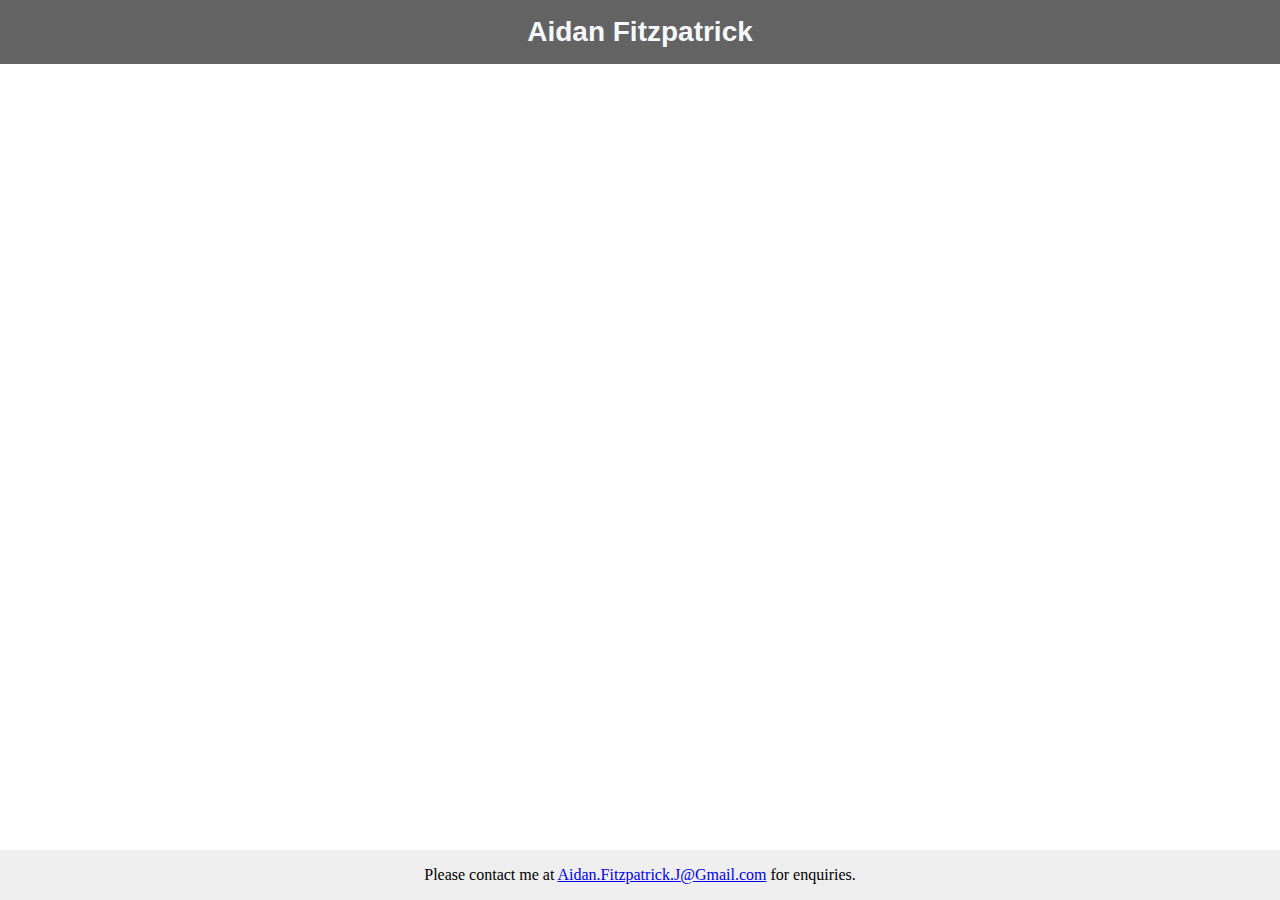
==== index.html @ 56ad41e3 "Yo, yo. Website overhaul, yo." ====
<html>
	<head>
		<title> Aidan Fitzpatrick</title>
		<link rel="stylesheet" href="style.css" />

	</head>
	<body>
		<div class="header">
			Aidan Fitzpatrick
		</div>
		<div class="text_para">
			Static page Work in Progress.
		</div>
		<div class="footer">
			Please contact me at <a href="mailto:Aidan.Fitzpatrick.J@Gmail.com">Aidan.Fitzpatrick.J@Gmail.com</a> for enquiries.
		</div>
	</body>
</html>
---- style.css ----
body{
	margin:0px;
}

div.header{
	display: inline-block;

	font-family: Arial;
	font-weight: bold;
	font-size: 3.5ch;
	color: ghostwhite;
	text-align: center;
	background-color: #636363;

	position: absolute;
	right: 0;
	top: 0;
	left: 0;
	padding: 1rem;
}
div.text_para{
	/*rgin: TT RR BB LL*/
	margin: 10 18 10 18;
}

div.footer{
	position: absolute;
	right: 0;
	bottom: 0;
	left: 0;
	padding: 1rem;
	background-color: #efefef;
	text-align: center;
}
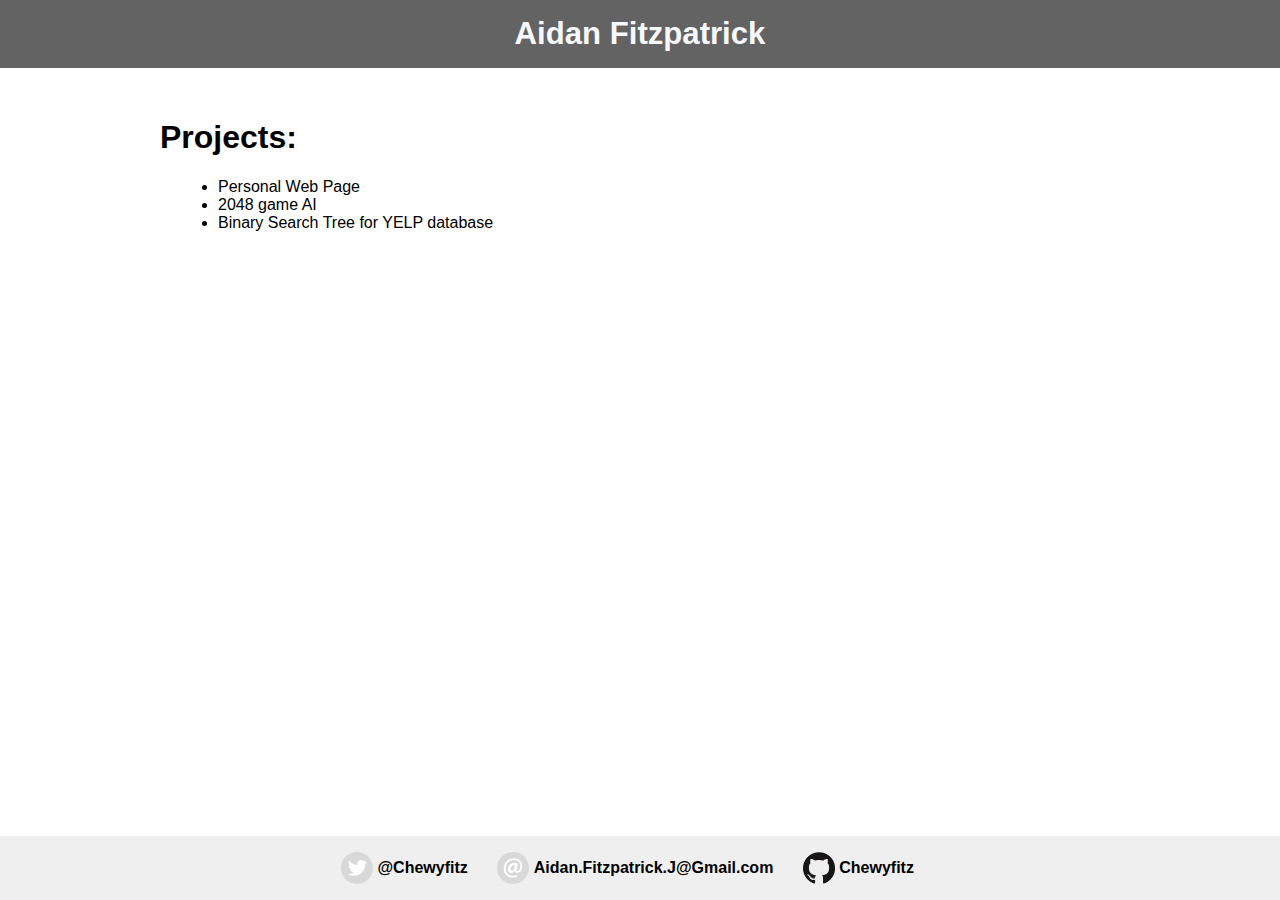
==== commit fb57fca4: "v1.0 (pretty bad)" ====
--- a/index.html
+++ b/index.html
@@ -8,11 +8,44 @@
 		<div class="header">
 			Aidan Fitzpatrick
 		</div>
-		<div class="text_para">
-			Static page Work in Progress.
+
+		<!--##################################################-->
+
+		<div class="body">
+			<h1>Projects: </h1>
+			<div class="text_para">
+				<ul>
+					<li> Personal Web Page </li>
+					<li> 2048 game AI </li>
+					<li> Binary Search Tree for YELP database </li>
+				</ul>
+			</div>
+
 		</div>
+
+		<!--##################################################-->
+
 		<div class="footer">
-			Please contact me at <a href="mailto:Aidan.Fitzpatrick.J@Gmail.com">Aidan.Fitzpatrick.J@Gmail.com</a> for enquiries.
+			<a href="http://twitter.com/chewyfitz">
+				<img src="img/twitter.png" class="footbutton" />
+				<div class="footbutton">
+					@Chewyfitz
+				</div>
+			</a>
+
+			<a href="mailto:aidan.fitzpatrick.j@Gmail.com">
+				<img src="img/@.png" class="footbutton" />
+				<div class="footbutton">
+					Aidan.Fitzpatrick.J@Gmail.com
+				</div>
+			</a>
+
+			<a href="http://github.com/chewyfitz">
+				<img src="img/github.png" class="footbutton" />
+				<div class="footbutton">
+					Chewyfitz
+				</div>
+			</a>
 		</div>
 	</body>
 </html>--- a/style.css
+++ b/style.css
@@ -1,26 +1,34 @@
 body{
-	margin:0px;
+	margin: 0px;/*
+	margin-left: 10%;
+	margin-right: 10%;*/
+	font-family: Arial;
 }
 
 div.header{
 	display: inline-block;
 
-	font-family: Arial;
 	font-weight: bold;
 	font-size: 3.5ch;
 	color: ghostwhite;
 	text-align: center;
 	background-color: #636363;
 
-	position: absolute;
-	right: 0;
-	top: 0;
-	left: 0;
+	width: 50%;
 	padding: 1rem;
+	padding-left:25%;
+	padding-right:25%;
+	margin-bottom:30px;
 }
 div.text_para{
 	/*rgin: TT RR BB LL*/
 	margin: 10 18 10 18;
+}
+
+div.body{
+	width: 75%;
+	padding-left: 12.5%;
+	padding-right:12.5%;
 }
 
 div.footer{
@@ -31,4 +39,21 @@
 	padding: 1rem;
 	background-color: #efefef;
 	text-align: center;
+}
+div.footer>a{
+	text-decoration: none;
+	color: black;
+	padding-right: 25px;
+}
+
+.footbutton{
+	display: inline-block;
+}
+img.footbutton{
+	height:2rem;
+	vertical-align: middle;
+}
+div.footbutton{
+	font-weight: bold;
+	vertical-align: middle;
 }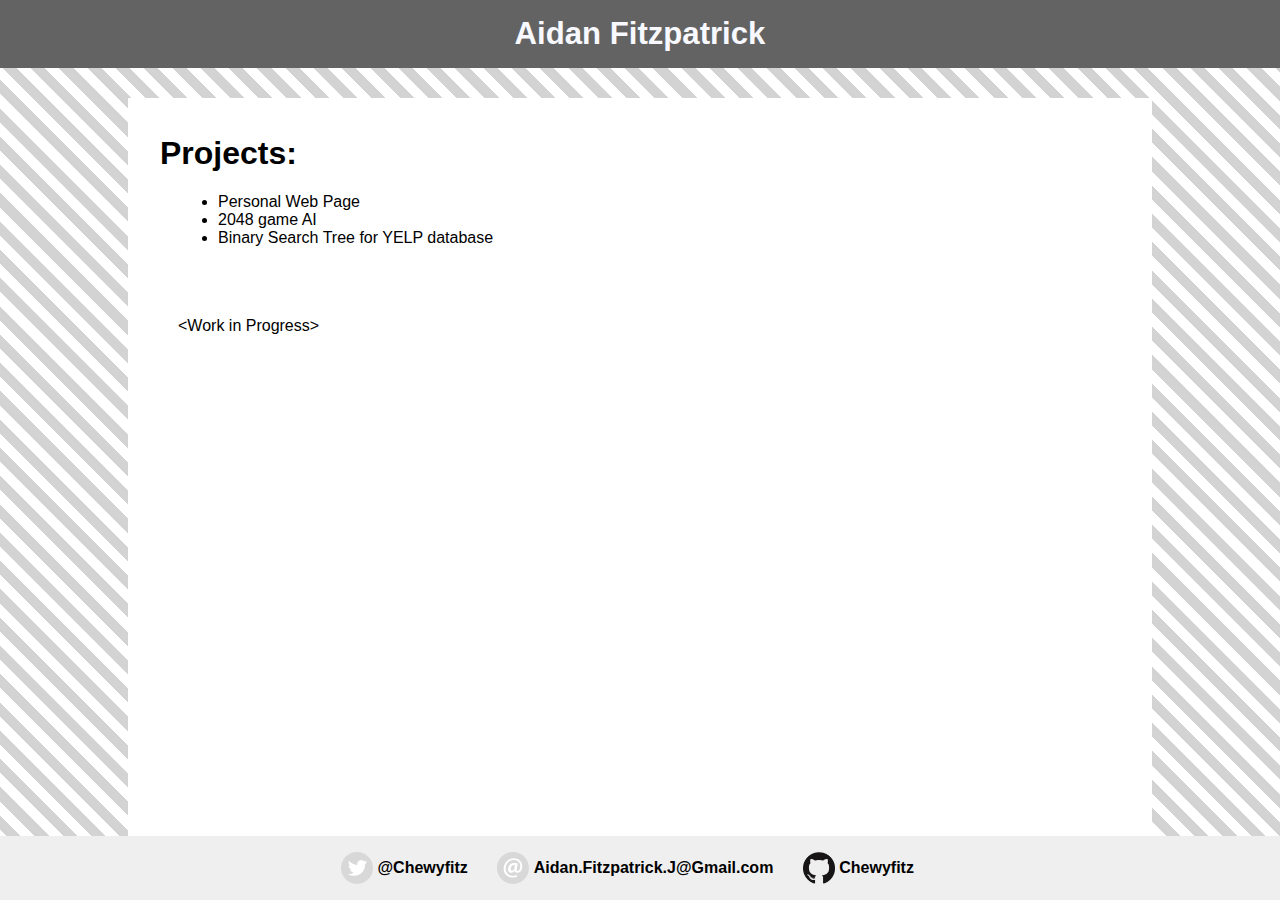
==== commit e49cf00d: "v1.02" ====
--- a/index.html
+++ b/index.html
@@ -2,6 +2,7 @@
 	<head>
 		<title> Aidan Fitzpatrick</title>
 		<link rel="stylesheet" href="style.css" />
+		<link rel="icon" href="favicon.ico" />
 
 	</head>
 	<body>
@@ -19,6 +20,8 @@
 					<li> 2048 game AI </li>
 					<li> Binary Search Tree for YELP database </li>
 				</ul>
+				<br /><br /><br />
+				&lt;Work in Progress&gt;
 			</div>
 
 		</div>
--- a/style.css
+++ b/style.css
@@ -1,8 +1,20 @@
+html {
+	height: 100%;
+	/*box-sizing: border-box;*/
+}
 body{
+	position: relative;
 	margin: 0px;/*
 	margin-left: 10%;
 	margin-right: 10%;*/
 	font-family: Arial;
+	background: repeating-linear-gradient(
+		45deg,
+		white,
+		white 10px,
+		lightgrey 10px,
+		lightgrey 20px
+	);
 }
 
 div.header{
@@ -26,9 +38,15 @@
 }
 
 div.body{
+	background: white;
 	width: 75%;
-	padding-left: 12.5%;
-	padding-right:12.5%;
+	padding: 2.5%;
+	margin-left: 10%;
+	margin-right:10%;
+	min-height: 75%;
+}
+div.body>h1:first-child{
+	margin-top:5px;
 }
 
 div.footer{
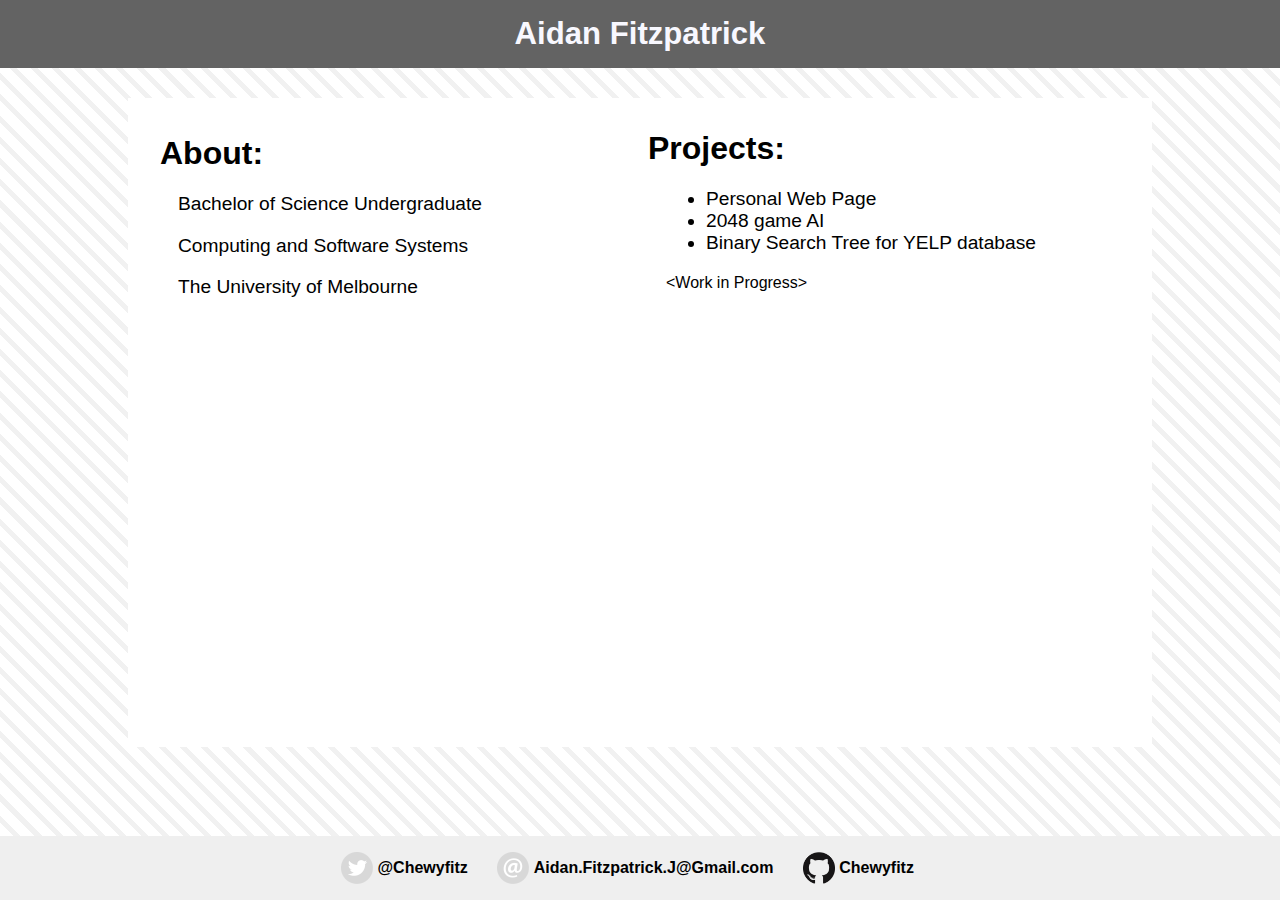
==== commit 24bf419a: "v0.03" ====
--- a/index.html
+++ b/index.html
@@ -3,16 +3,25 @@
 		<title> Aidan Fitzpatrick</title>
 		<link rel="stylesheet" href="style.css" />
 		<link rel="icon" href="favicon.ico" />
+		<meta name="viewport" content="width=device-width, initial-scale=1.0" />
 
 	</head>
 	<body>
 		<div class="header">
 			Aidan Fitzpatrick
 		</div>
+		<div class="nav"></div>
 
 		<!--##################################################-->
 
 		<div class="body">
+			<h1>About: </h1>
+			<div class="text_para">
+				<p>Bachelor of Science Undergraduate </p>
+				<p>Computing and Software Systems </p>
+				<p>The University of Melbourne </p>
+			</div>
+
 			<h1>Projects: </h1>
 			<div class="text_para">
 				<ul>
@@ -20,10 +29,9 @@
 					<li> 2048 game AI </li>
 					<li> Binary Search Tree for YELP database </li>
 				</ul>
-				<br /><br /><br />
+				
 				&lt;Work in Progress&gt;
 			</div>
-
 		</div>
 
 		<!--##################################################-->
--- a/style.css
+++ b/style.css
@@ -12,8 +12,8 @@
 		45deg,
 		white,
 		white 10px,
-		lightgrey 10px,
-		lightgrey 20px
+		#f1f1f1 10px,
+		#f1f1f1 15px
 	);
 }
 
@@ -32,10 +32,15 @@
 	padding-right:25%;
 	margin-bottom:30px;
 }
+
 div.text_para{
 	/*rgin: TT RR BB LL*/
 	margin: 10 18 10 18;
 }
+div.text_para>*{
+	font-size: 1.2em;
+}
+
 
 div.body{
 	background: white;
@@ -43,7 +48,10 @@
 	padding: 2.5%;
 	margin-left: 10%;
 	margin-right:10%;
-	min-height: 75%;
+	min-height: 65%;
+	-webkit-column-count: 2; /* Chrome, Safari, Opera */
+    -moz-column-count: 2; /* Firefox */
+    column-count: 2;
 }
 div.body>h1:first-child{
 	margin-top:5px;
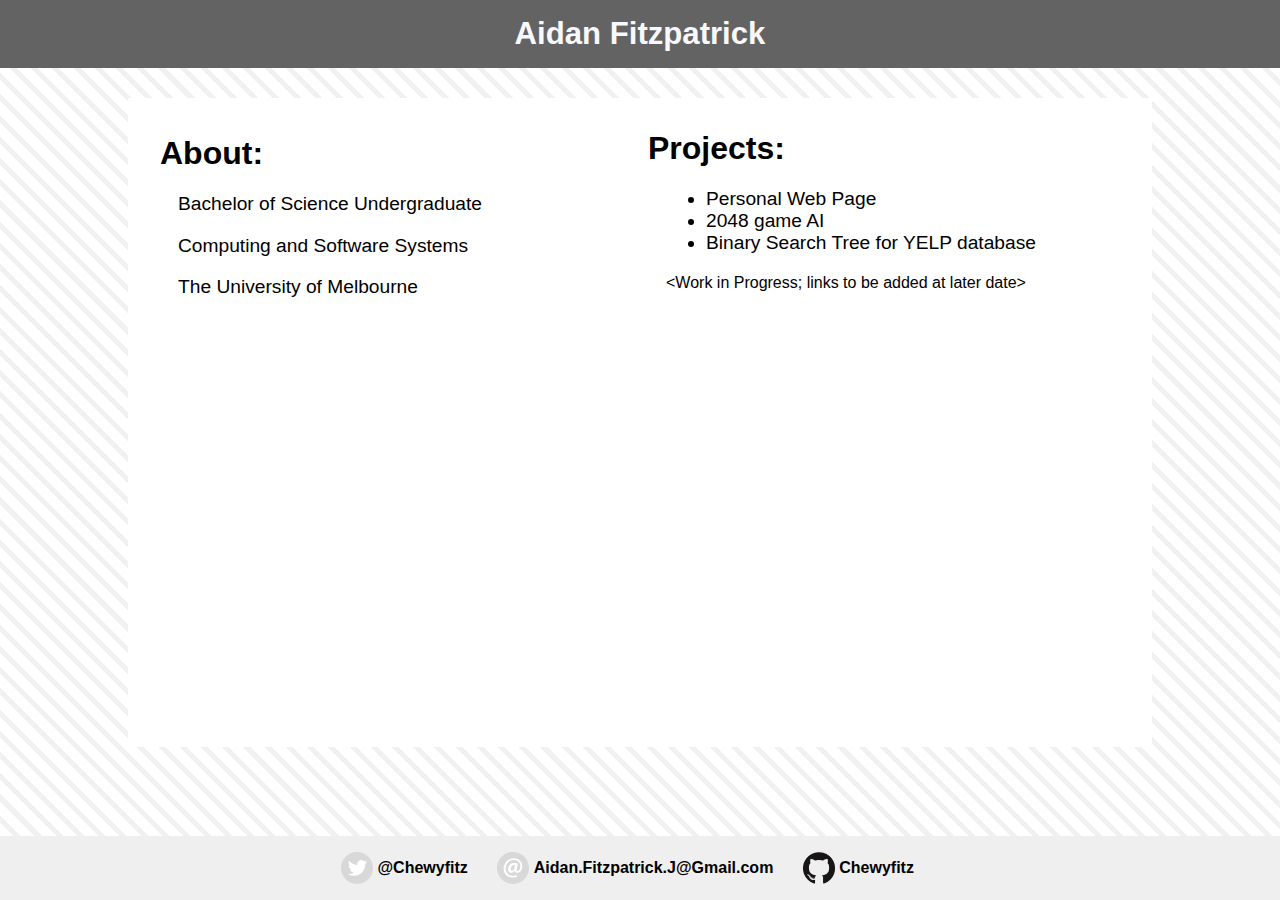
==== commit c30129a2: "v0.06" ====
--- a/index.html
+++ b/index.html
@@ -30,7 +30,7 @@
 					<li> Binary Search Tree for YELP database </li>
 				</ul>
 				
-				&lt;Work in Progress&gt;
+				&lt;Work in Progress; links to be added at later date&gt;
 			</div>
 		</div>
 
--- a/style.css
+++ b/style.css
@@ -1,9 +1,51 @@
+@media screen and (max-width: 600px) {
+	div.header{
+		height: 2.75rem;
+	}
+	div.body{
+		-webkit-column-count: 1; /* Chrome, Safari, Opera */
+		-moz-column-count: 1; /* Firefox */
+		column-count: 1;
+		width: 95%;
+		padding-left:5%;
+		margin-left: 0;
+		margin-right:0;
+		min-height: 75%;
+	}
+	div.footer{
+		position: relative;
+	}
+	div.footbutton {
+		visibility: hidden;
+		clear: both;
+		float: left;
+		margin: 10px auto 5px 20px;
+		width: 28%;
+		display: none;
+	}
+}
+@media not all and (max-width: 600px){
+	div.body{
+		-webkit-column-count: 2; /* Chrome, Safari, Opera */
+		-moz-column-count: 2; /* Firefox */
+		column-count: 2;
+		width: 75%;
+		padding: 2.5%;
+		margin-left: 10%;
+		margin-right:10%;
+		min-height: 65%;
+	}
+	div.footer{
+  		position: absolute;
+	}
+}
+
 html {
 	height: 100%;
 	/*box-sizing: border-box;*/
 }
 body{
-	position: relative;
+	/*position: relative;*/
 	margin: 0px;/*
 	margin-left: 10%;
 	margin-right: 10%;*/
@@ -44,21 +86,13 @@
 
 div.body{
 	background: white;
-	width: 75%;
-	padding: 2.5%;
-	margin-left: 10%;
-	margin-right:10%;
-	min-height: 65%;
-	-webkit-column-count: 2; /* Chrome, Safari, Opera */
-    -moz-column-count: 2; /* Firefox */
-    column-count: 2;
 }
 div.body>h1:first-child{
 	margin-top:5px;
 }
 
 div.footer{
-	position: absolute;
+	/*position: absolute;*/
 	right: 0;
 	bottom: 0;
 	left: 0;
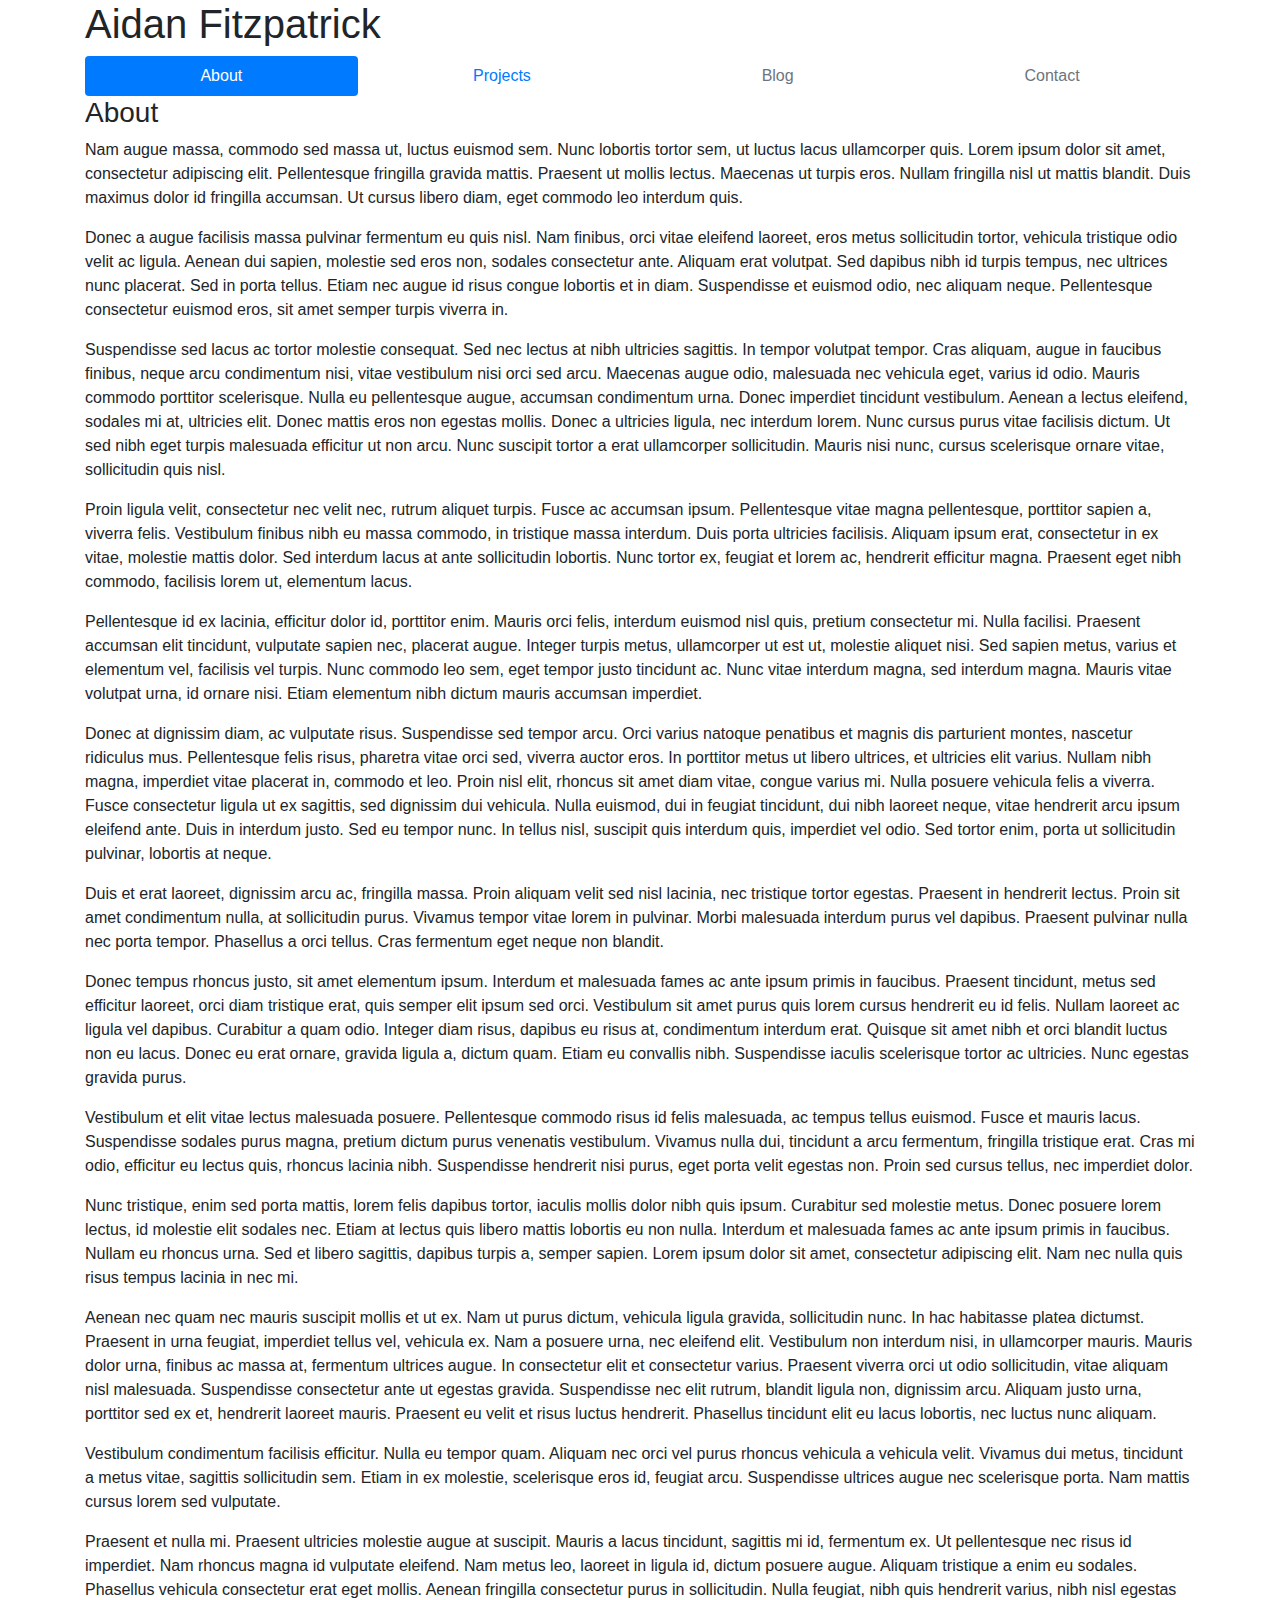
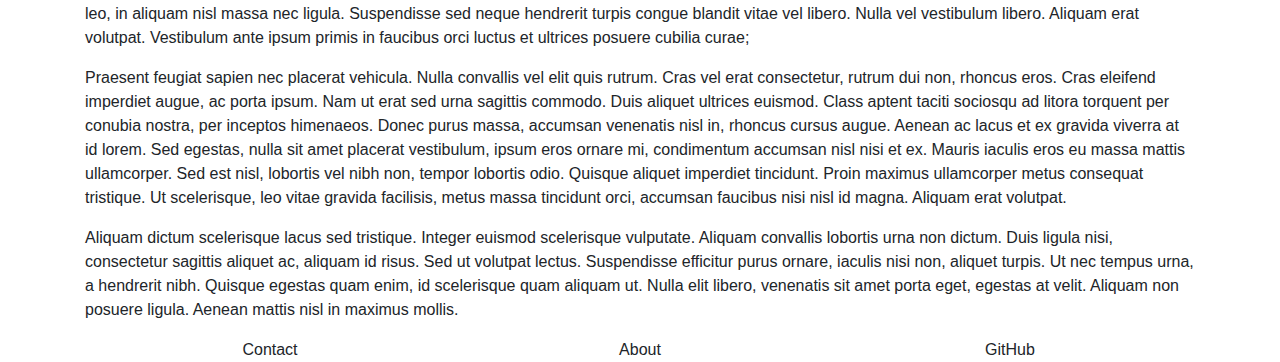
==== commit 9465d196: "v0.1 - Swapping styling to bootstrap" ====
--- a/index.html
+++ b/index.html
@@ -1,62 +1,72 @@
-<html>
+<html lang="en">
 	<head>
 		<title> Aidan Fitzpatrick</title>
-		<link rel="stylesheet" href="style.css" />
 		<link rel="icon" href="favicon.ico" />
-		<meta name="viewport" content="width=device-width, initial-scale=1.0" />
+
+		<!-- Meta tags -->
+		<meta charset="utf-8">
+		<meta name="viewport" content="width=device-width, initial-scale=1, shrink-to-fit=no">
+
+		<!-- Bootstrap css -->
+		<link rel="stylesheet" href="https://stackpath.bootstrapcdn.com/bootstrap/4.5.2/css/bootstrap.min.css" integrity="sha384-JcKb8q3iqJ61gNV9KGb8thSsNjpSL0n8PARn9HuZOnIxN0hoP+VmmDGMN5t9UJ0Z" crossorigin="anonymous">
 
 	</head>
 	<body>
-		<div class="header">
-			Aidan Fitzpatrick
-		</div>
-		<div class="nav"></div>
+		<div class="container">
 
-		<!--##################################################-->
+			<!--##################### Header #####################-->
+			<div class="header">
+				<h1>Aidan Fitzpatrick</h1>
+			</div>
+			<nav>
+				<ul class="nav nav-pills nav-fill">
+					<li class="nav-item"><a class="nav-link active" href="#">About</a></li>
+					<li class="nav-item"><a class="nav-link" href="#">Projects</a></li>
+					<li class="nav-item"><a class="nav-link disabled" href="#">Blog</a></li>
+					<li class="nav-item"><a class="nav-link disabled" href="#">Contact</a></li>
+				</ul>
+			</nav>
 
-		<div class="body">
-			<h1>About: </h1>
-			<div class="text_para">
-				<p>Bachelor of Science Undergraduate </p>
-				<p>Computing and Software Systems </p>
-				<p>The University of Melbourne </p>
+			<!--###################### Body ######################-->
+
+			<div class="body">
+				<h3>About</h3>
+				<div>
+					<p>Nam augue massa, commodo sed massa ut, luctus euismod sem. Nunc lobortis tortor sem, ut luctus lacus ullamcorper quis. Lorem ipsum dolor sit amet, consectetur adipiscing elit. Pellentesque fringilla gravida mattis. Praesent ut mollis lectus. Maecenas ut turpis eros. Nullam fringilla nisl ut mattis blandit. Duis maximus dolor id fringilla accumsan. Ut cursus libero diam, eget commodo leo interdum quis.</p>
+					<p>Donec a augue facilisis massa pulvinar fermentum eu quis nisl. Nam finibus, orci vitae eleifend laoreet, eros metus sollicitudin tortor, vehicula tristique odio velit ac ligula. Aenean dui sapien, molestie sed eros non, sodales consectetur ante. Aliquam erat volutpat. Sed dapibus nibh id turpis tempus, nec ultrices nunc placerat. Sed in porta tellus. Etiam nec augue id risus congue lobortis et in diam. Suspendisse et euismod odio, nec aliquam neque. Pellentesque consectetur euismod eros, sit amet semper turpis viverra in.</p>
+					<p>Suspendisse sed lacus ac tortor molestie consequat. Sed nec lectus at nibh ultricies sagittis. In tempor volutpat tempor. Cras aliquam, augue in faucibus finibus, neque arcu condimentum nisi, vitae vestibulum nisi orci sed arcu. Maecenas augue odio, malesuada nec vehicula eget, varius id odio. Mauris commodo porttitor scelerisque. Nulla eu pellentesque augue, accumsan condimentum urna. Donec imperdiet tincidunt vestibulum. Aenean a lectus eleifend, sodales mi at, ultricies elit. Donec mattis eros non egestas mollis. Donec a ultricies ligula, nec interdum lorem. Nunc cursus purus vitae facilisis dictum. Ut sed nibh eget turpis malesuada efficitur ut non arcu. Nunc suscipit tortor a erat ullamcorper sollicitudin. Mauris nisi nunc, cursus scelerisque ornare vitae, sollicitudin quis nisl.</p>
+					<p>Proin ligula velit, consectetur nec velit nec, rutrum aliquet turpis. Fusce ac accumsan ipsum. Pellentesque vitae magna pellentesque, porttitor sapien a, viverra felis. Vestibulum finibus nibh eu massa commodo, in tristique massa interdum. Duis porta ultricies facilisis. Aliquam ipsum erat, consectetur in ex vitae, molestie mattis dolor. Sed interdum lacus at ante sollicitudin lobortis. Nunc tortor ex, feugiat et lorem ac, hendrerit efficitur magna. Praesent eget nibh commodo, facilisis lorem ut, elementum lacus.</p>
+					<p>Pellentesque id ex lacinia, efficitur dolor id, porttitor enim. Mauris orci felis, interdum euismod nisl quis, pretium consectetur mi. Nulla facilisi. Praesent accumsan elit tincidunt, vulputate sapien nec, placerat augue. Integer turpis metus, ullamcorper ut est ut, molestie aliquet nisi. Sed sapien metus, varius et elementum vel, facilisis vel turpis. Nunc commodo leo sem, eget tempor justo tincidunt ac. Nunc vitae interdum magna, sed interdum magna. Mauris vitae volutpat urna, id ornare nisi. Etiam elementum nibh dictum mauris accumsan imperdiet.</p>
+					<p>Donec at dignissim diam, ac vulputate risus. Suspendisse sed tempor arcu. Orci varius natoque penatibus et magnis dis parturient montes, nascetur ridiculus mus. Pellentesque felis risus, pharetra vitae orci sed, viverra auctor eros. In porttitor metus ut libero ultrices, et ultricies elit varius. Nullam nibh magna, imperdiet vitae placerat in, commodo et leo. Proin nisl elit, rhoncus sit amet diam vitae, congue varius mi. Nulla posuere vehicula felis a viverra. Fusce consectetur ligula ut ex sagittis, sed dignissim dui vehicula. Nulla euismod, dui in feugiat tincidunt, dui nibh laoreet neque, vitae hendrerit arcu ipsum eleifend ante. Duis in interdum justo. Sed eu tempor nunc. In tellus nisl, suscipit quis interdum quis, imperdiet vel odio. Sed tortor enim, porta ut sollicitudin pulvinar, lobortis at neque.</p>
+					<p>Duis et erat laoreet, dignissim arcu ac, fringilla massa. Proin aliquam velit sed nisl lacinia, nec tristique tortor egestas. Praesent in hendrerit lectus. Proin sit amet condimentum nulla, at sollicitudin purus. Vivamus tempor vitae lorem in pulvinar. Morbi malesuada interdum purus vel dapibus. Praesent pulvinar nulla nec porta tempor. Phasellus a orci tellus. Cras fermentum eget neque non blandit.</p>
+					<p>Donec tempus rhoncus justo, sit amet elementum ipsum. Interdum et malesuada fames ac ante ipsum primis in faucibus. Praesent tincidunt, metus sed efficitur laoreet, orci diam tristique erat, quis semper elit ipsum sed orci. Vestibulum sit amet purus quis lorem cursus hendrerit eu id felis. Nullam laoreet ac ligula vel dapibus. Curabitur a quam odio. Integer diam risus, dapibus eu risus at, condimentum interdum erat. Quisque sit amet nibh et orci blandit luctus non eu lacus. Donec eu erat ornare, gravida ligula a, dictum quam. Etiam eu convallis nibh. Suspendisse iaculis scelerisque tortor ac ultricies. Nunc egestas gravida purus.</p>
+					<p>Vestibulum et elit vitae lectus malesuada posuere. Pellentesque commodo risus id felis malesuada, ac tempus tellus euismod. Fusce et mauris lacus. Suspendisse sodales purus magna, pretium dictum purus venenatis vestibulum. Vivamus nulla dui, tincidunt a arcu fermentum, fringilla tristique erat. Cras mi odio, efficitur eu lectus quis, rhoncus lacinia nibh. Suspendisse hendrerit nisi purus, eget porta velit egestas non. Proin sed cursus tellus, nec imperdiet dolor.</p>
+					<p>Nunc tristique, enim sed porta mattis, lorem felis dapibus tortor, iaculis mollis dolor nibh quis ipsum. Curabitur sed molestie metus. Donec posuere lorem lectus, id molestie elit sodales nec. Etiam at lectus quis libero mattis lobortis eu non nulla. Interdum et malesuada fames ac ante ipsum primis in faucibus. Nullam eu rhoncus urna. Sed et libero sagittis, dapibus turpis a, semper sapien. Lorem ipsum dolor sit amet, consectetur adipiscing elit. Nam nec nulla quis risus tempus lacinia in nec mi.</p>
+					<p>Aenean nec quam nec mauris suscipit mollis et ut ex. Nam ut purus dictum, vehicula ligula gravida, sollicitudin nunc. In hac habitasse platea dictumst. Praesent in urna feugiat, imperdiet tellus vel, vehicula ex. Nam a posuere urna, nec eleifend elit. Vestibulum non interdum nisi, in ullamcorper mauris. Mauris dolor urna, finibus ac massa at, fermentum ultrices augue. In consectetur elit et consectetur varius. Praesent viverra orci ut odio sollicitudin, vitae aliquam nisl malesuada. Suspendisse consectetur ante ut egestas gravida. Suspendisse nec elit rutrum, blandit ligula non, dignissim arcu. Aliquam justo urna, porttitor sed ex et, hendrerit laoreet mauris. Praesent eu velit et risus luctus hendrerit. Phasellus tincidunt elit eu lacus lobortis, nec luctus nunc aliquam.</p>
+					<p>Vestibulum condimentum facilisis efficitur. Nulla eu tempor quam. Aliquam nec orci vel purus rhoncus vehicula a vehicula velit. Vivamus dui metus, tincidunt a metus vitae, sagittis sollicitudin sem. Etiam in ex molestie, scelerisque eros id, feugiat arcu. Suspendisse ultrices augue nec scelerisque porta. Nam mattis cursus lorem sed vulputate.</p>
+					<p>Praesent et nulla mi. Praesent ultricies molestie augue at suscipit. Mauris a lacus tincidunt, sagittis mi id, fermentum ex. Ut pellentesque nec risus id imperdiet. Nam rhoncus magna id vulputate eleifend. Nam metus leo, laoreet in ligula id, dictum posuere augue. Aliquam tristique a enim eu sodales. Phasellus vehicula consectetur erat eget mollis. Aenean fringilla consectetur purus in sollicitudin. Nulla feugiat, nibh quis hendrerit varius, nibh nisl egestas leo, in aliquam nisl massa nec ligula. Suspendisse sed neque hendrerit turpis congue blandit vitae vel libero. Nulla vel vestibulum libero. Aliquam erat volutpat. Vestibulum ante ipsum primis in faucibus orci luctus et ultrices posuere cubilia curae;</p>
+					<p>Praesent feugiat sapien nec placerat vehicula. Nulla convallis vel elit quis rutrum. Cras vel erat consectetur, rutrum dui non, rhoncus eros. Cras eleifend imperdiet augue, ac porta ipsum. Nam ut erat sed urna sagittis commodo. Duis aliquet ultrices euismod. Class aptent taciti sociosqu ad litora torquent per conubia nostra, per inceptos himenaeos. Donec purus massa, accumsan venenatis nisl in, rhoncus cursus augue. Aenean ac lacus et ex gravida viverra at id lorem. Sed egestas, nulla sit amet placerat vestibulum, ipsum eros ornare mi, condimentum accumsan nisl nisi et ex. Mauris iaculis eros eu massa mattis ullamcorper. Sed est nisl, lobortis vel nibh non, tempor lobortis odio. Quisque aliquet imperdiet tincidunt. Proin maximus ullamcorper metus consequat tristique. Ut scelerisque, leo vitae gravida facilisis, metus massa tincidunt orci, accumsan faucibus nisi nisl id magna. Aliquam erat volutpat.</p>
+					<p>Aliquam dictum scelerisque lacus sed tristique. Integer euismod scelerisque vulputate. Aliquam convallis lobortis urna non dictum. Duis ligula nisi, consectetur sagittis aliquet ac, aliquam id risus. Sed ut volutpat lectus. Suspendisse efficitur purus ornare, iaculis nisi non, aliquet turpis. Ut nec tempus urna, a hendrerit nibh. Quisque egestas quam enim, id scelerisque quam aliquam ut. Nulla elit libero, venenatis sit amet porta eget, egestas at velit. Aliquam non posuere ligula. Aenean mattis nisl in maximus mollis. </p>
+				</div>
 			</div>
 
-			<h1>Projects: </h1>
-			<div class="text_para">
-				<ul>
-					<li> Personal Web Page </li>
-					<li> 2048 game AI </li>
-					<li> Binary Search Tree for YELP database </li>
-				</ul>
+			<!--##################### Footer #####################-->
+
+			<div class="footer container" style="text-align:center;">
+				<div class="row">
+					<div class="col-sm">Contact</div>
+					<div class="col-sm">About</div>
+					<div class="col-sm">GitHub</div>
+				</div>
 				
-				&lt;Work in Progress; links to be added at later date&gt;
 			</div>
 		</div>
 
-		<!--##################################################-->
 
-		<div class="footer">
-			<a href="http://twitter.com/chewyfitz">
-				<img src="img/twitter.png" class="footbutton" />
-				<div class="footbutton">
-					@Chewyfitz
-				</div>
-			</a>
-
-			<a href="mailto:aidan.fitzpatrick.j@Gmail.com">
-				<img src="img/@.png" class="footbutton" />
-				<div class="footbutton">
-					Aidan.Fitzpatrick.J@Gmail.com
-				</div>
-			</a>
-
-			<a href="http://github.com/chewyfitz">
-				<img src="img/github.png" class="footbutton" />
-				<div class="footbutton">
-					Chewyfitz
-				</div>
-			</a>
-		</div>
+		<!-- Optional JavaScript -->
+		<!-- jQuery first, then Popper.js, then Bootstrap JS -->
+		<script src="https://code.jquery.com/jquery-3.5.1.slim.min.js" integrity="sha384-DfXdz2htPH0lsSSs5nCTpuj/zy4C+OGpamoFVy38MVBnE+IbbVYUew+OrCXaRkfj" crossorigin="anonymous"></script>
+		<script src="https://cdn.jsdelivr.net/npm/popper.js@1.16.1/dist/umd/popper.min.js" integrity="sha384-9/reFTGAW83EW2RDu2S0VKaIzap3H66lZH81PoYlFhbGU+6BZp6G7niu735Sk7lN" crossorigin="anonymous"></script>
+		<script src="https://stackpath.bootstrapcdn.com/bootstrap/4.5.2/js/bootstrap.min.js" integrity="sha384-B4gt1jrGC7Jh4AgTPSdUtOBvfO8shuf57BaghqFfPlYxofvL8/KUEfYiJOMMV+rV" crossorigin="anonymous"></script>
 	</body>
 </html>